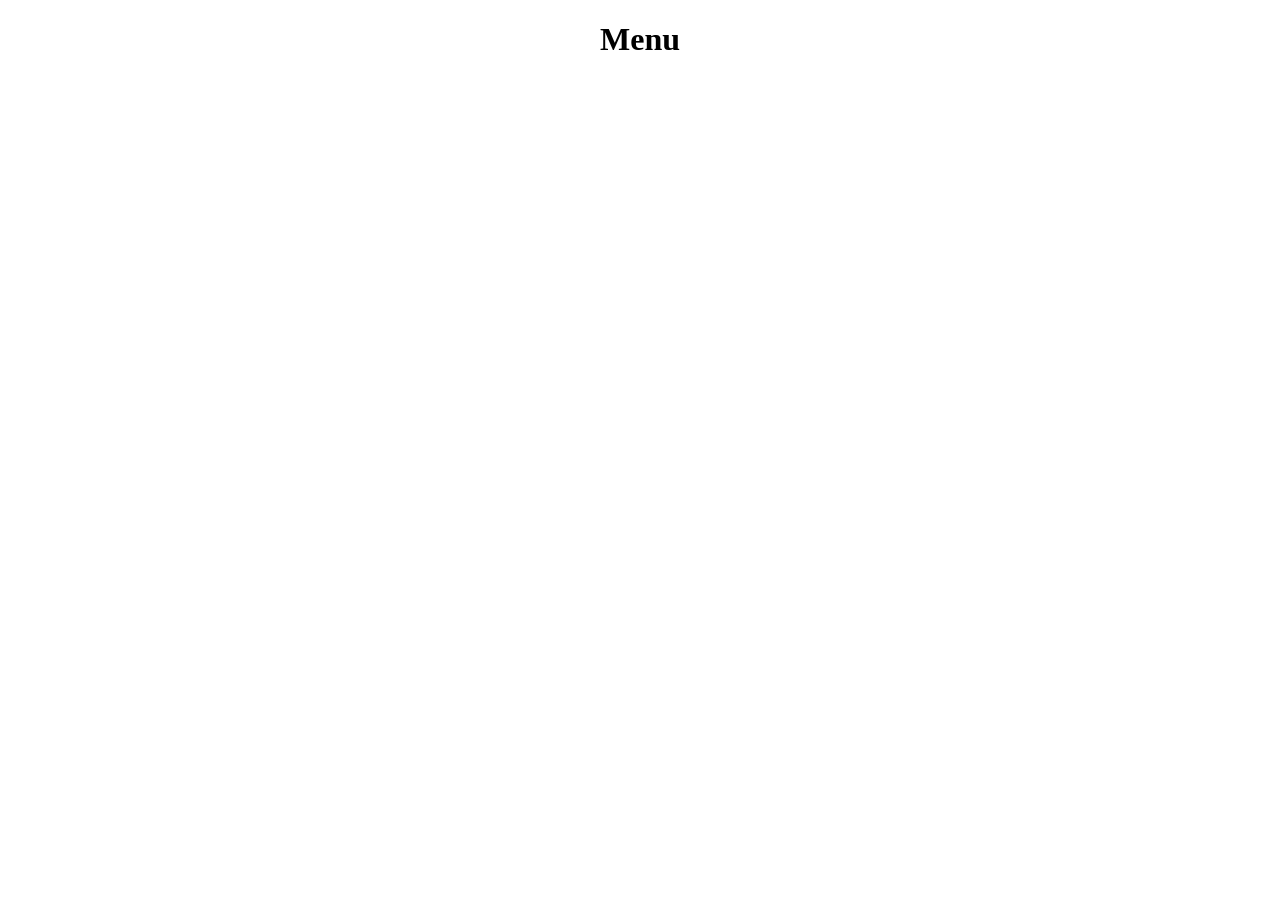
==== ext/popup.html @ f22f8c3a "created chrome extension and onclick to identify the page and load the reviews.js" ====
<!doctype html>
<html>
  <head>
    <title>Amazon Smart Reviews</title>
    <meta charset="UTF-8">
    <link rel="stylesheet" type="text/css" href="popup.css">

  </head>
  <body>
    <h1>Menu</h1>

  </body>
</html>
---- ext/popup.css ----
body {
  min-width: 400px;
  min-height: 400px;
  overflow-x: hidden;
  text-align: center;
}

img {
  margin: 5px;
  border: 2px solid black;
  vertical-align: middle;
  width: 75px;
  height: 75px;
}
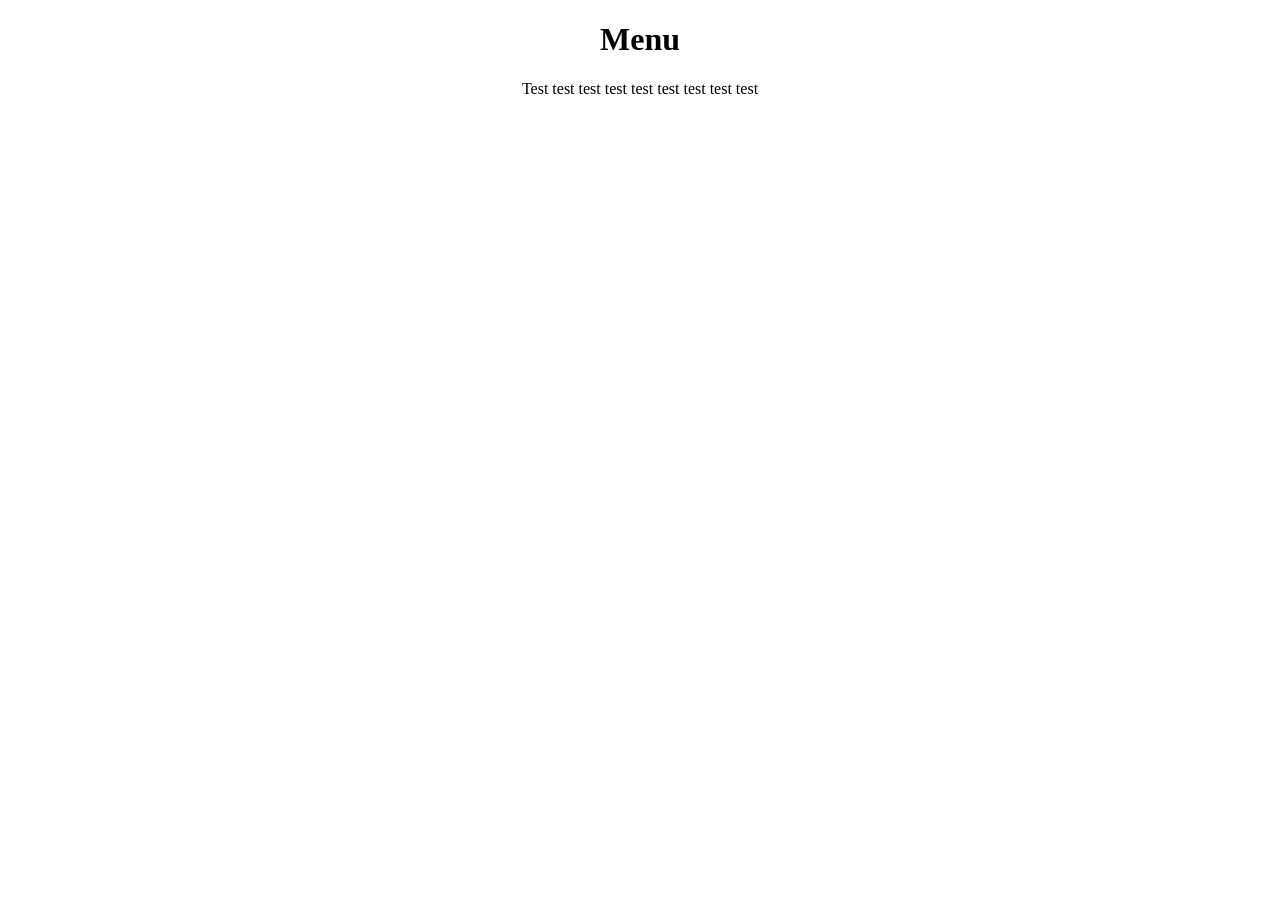
==== commit 47db24cd: "fixed the width of our review bar" ====
--- a/ext/popup.html
+++ b/ext/popup.html
@@ -9,6 +9,9 @@
   <body>
     <h1>Menu</h1>
 
+    <p>Test test test test test test test test test </p>
+
+
   </body>
 </html>
 
